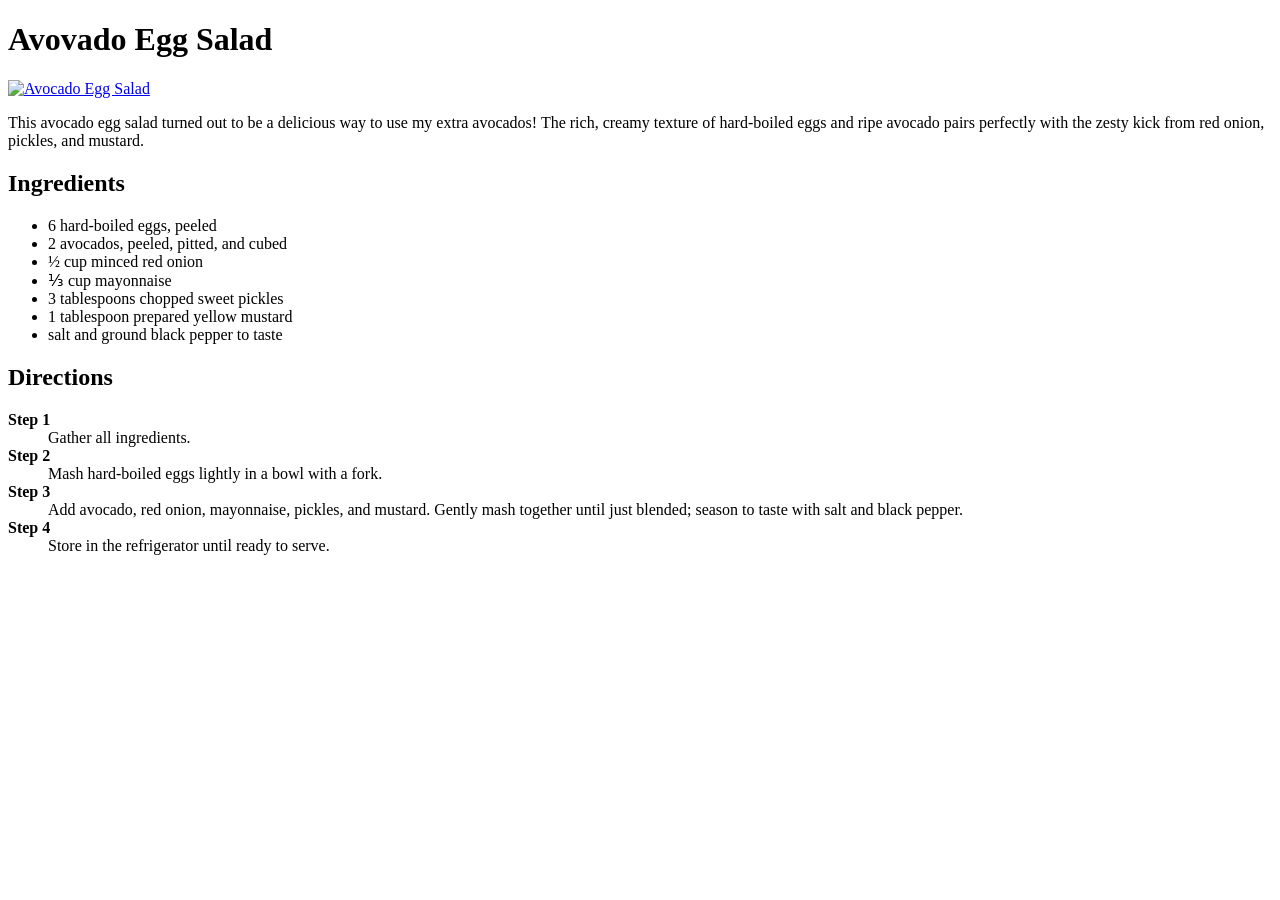
==== recipes/avocado_egg_salad.html @ 8d49a535 "Recipe pages The html files for the recipe page" ====
<!DOCTYPE html>
<html lang="en">
<head>
    <meta charset="UTF-8">
    <meta name="viewport" content="width=device-width, initial-scale=1.0">
    <link rel="stylesheet" href="/style.css">
    <title>Avovado Egg Salad</title>
</head>
<body>
    <h1>Avovado Egg Salad</h1>

    <section class="con-img">
    <a href="https://www.allrecipes.com/thmb/Q5Qtqv2Tt45S4Kwhwqpf8R0yDlQ=/750x0/filters:no_upscale():max_bytes(150000):strip_icc()/170446-avocado-egg-salad-VAT-001-4x3-a1d881facde344838dd2d7a54df83189.jpg"><img src="https://www.allrecipes.com/thmb/Q5Qtqv2Tt45S4Kwhwqpf8R0yDlQ=/750x0/filters:no_upscale():max_bytes(150000):strip_icc()/170446-avocado-egg-salad-VAT-001-4x3-a1d881facde344838dd2d7a54df83189.jpg" alt="Avocado Egg Salad"></a>

    <p>This avocado egg salad turned out to be a delicious way to use my extra avocados! The rich, creamy texture of hard-boiled eggs and ripe avocado pairs perfectly with the zesty kick from red onion, pickles, and mustard.</p>

    <div class="ingre"></div>
    <h2>Ingredients</h2>

    <ul>
        <li>6 hard-boiled eggs, peeled</li>
        <li>2 avocados, peeled, pitted, and cubed</li>
        <li>½ cup minced red onion</li>
        <li>⅓ cup mayonnaise</li>
        <li>3 tablespoons chopped sweet pickles</li>
        <li>1 tablespoon prepared yellow mustard</li>
        <li>salt and ground black pepper to taste</li>
    </ul>


    <h2>Directions</h2>
    <dl>
        <dt>
            <b>Step 1</b>
        </dt>
        <dd>Gather all ingredients.</dd>

        <dt>
            <b>Step 2</b>
        </dt>
        <dd>Mash hard-boiled eggs lightly in a bowl with a fork. </dd>

        <dt>
            <b>Step 3</b>
        </dt>
        <dd>Add avocado, red onion, mayonnaise, pickles, and mustard. Gently mash together until just blended; season to taste with salt and black pepper. </dd>
   
        <dt>
            <b>Step 4</b>
        </dt>
        <dd>Store in the refrigerator until ready to serve. </dd>
    </dl>
    </section>
</body>
</html>
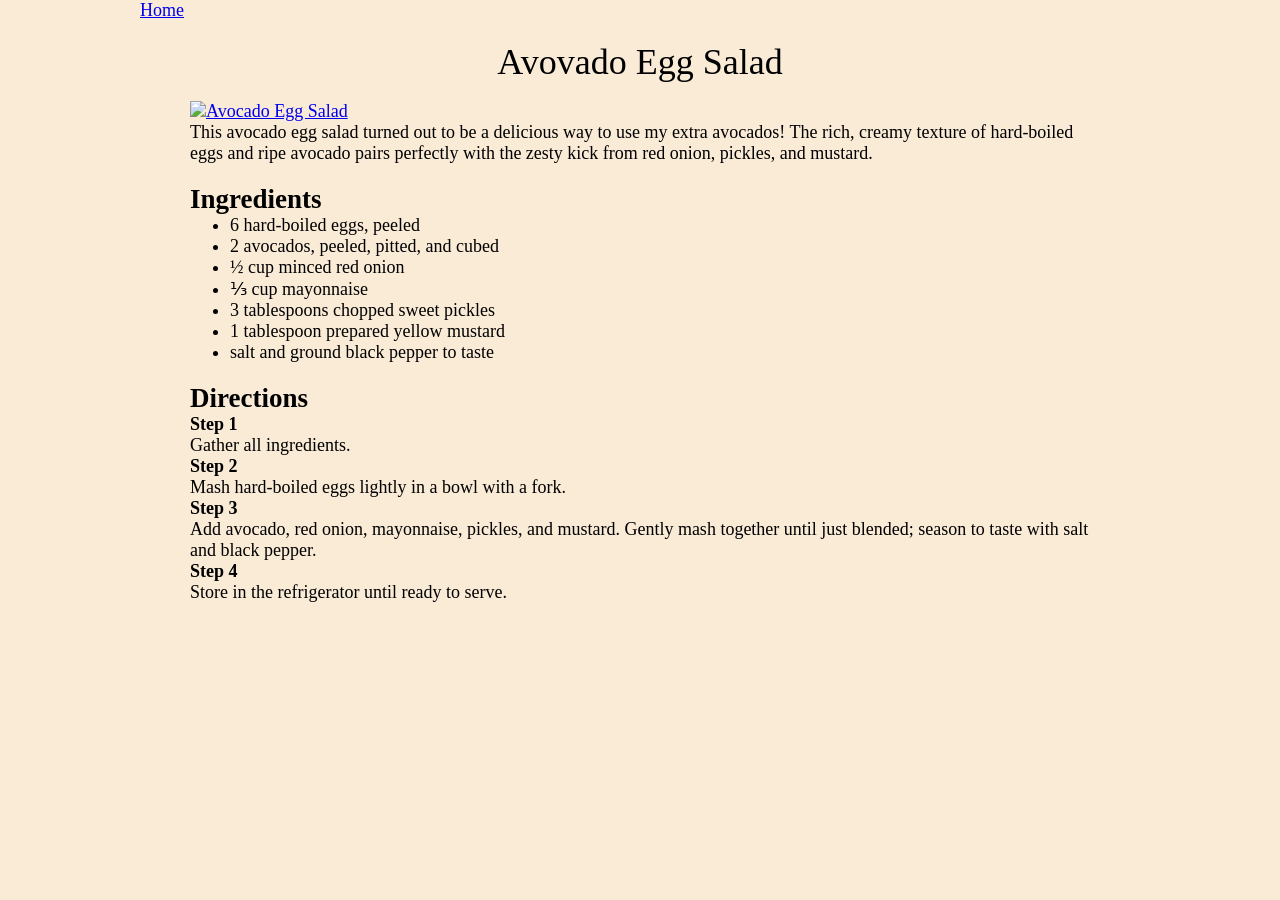
==== commit f91f6408: "Homepage link Added a home link to go back to the homepage" ====
--- a/recipes/avocado_egg_salad.html
+++ b/recipes/avocado_egg_salad.html
@@ -7,6 +7,8 @@
     <title>Avovado Egg Salad</title>
 </head>
 <body>
+
+     <a href="../index.html">Home</a>
     <h1>Avovado Egg Salad</h1>
 
     <section class="con-img">
--- a/style.css
+++ b/style.css
@@ -0,0 +1,64 @@
+*  {
+    margin: 0;
+}
+
+body {
+    width: 1000px;
+    margin: 0 auto;
+    background-color: antiquewhite;
+    font-family: "Quintessential", serif;
+    font-weight: 400;
+    font-style: normal;
+    font-size: large;
+}
+
+h1 {
+    width: 100%;
+    height: 50px;
+    margin: 0 auto;
+    padding-top: 20px;
+    font-family: "Condiment", cursive;
+    font-optical-sizing: auto;
+    font-weight: 400;
+    font-style: normal;
+    text-align: center;
+}
+
+section {
+    margin: 10px 50px;
+}
+
+a {
+    margin: 0 auto;
+    text-align: center;
+}
+
+img {
+    width: 400px;
+    height: 400px;
+    align-items: center;
+}
+
+.odin-recipes-home-img div {
+    list-style: none;
+    margin: 20px;
+    padding: 10px;
+    text-align: center;
+}
+
+.odin-recipes-home-img img {
+    width: 600px;
+}
+
+.odin-recipes-home-img a {
+    text-decoration: none;
+    color: black;
+}
+
+ul {
+    margin: 0 0 20px 0;
+}
+
+h2 {
+    margin: 20px 0 0 0;
+}
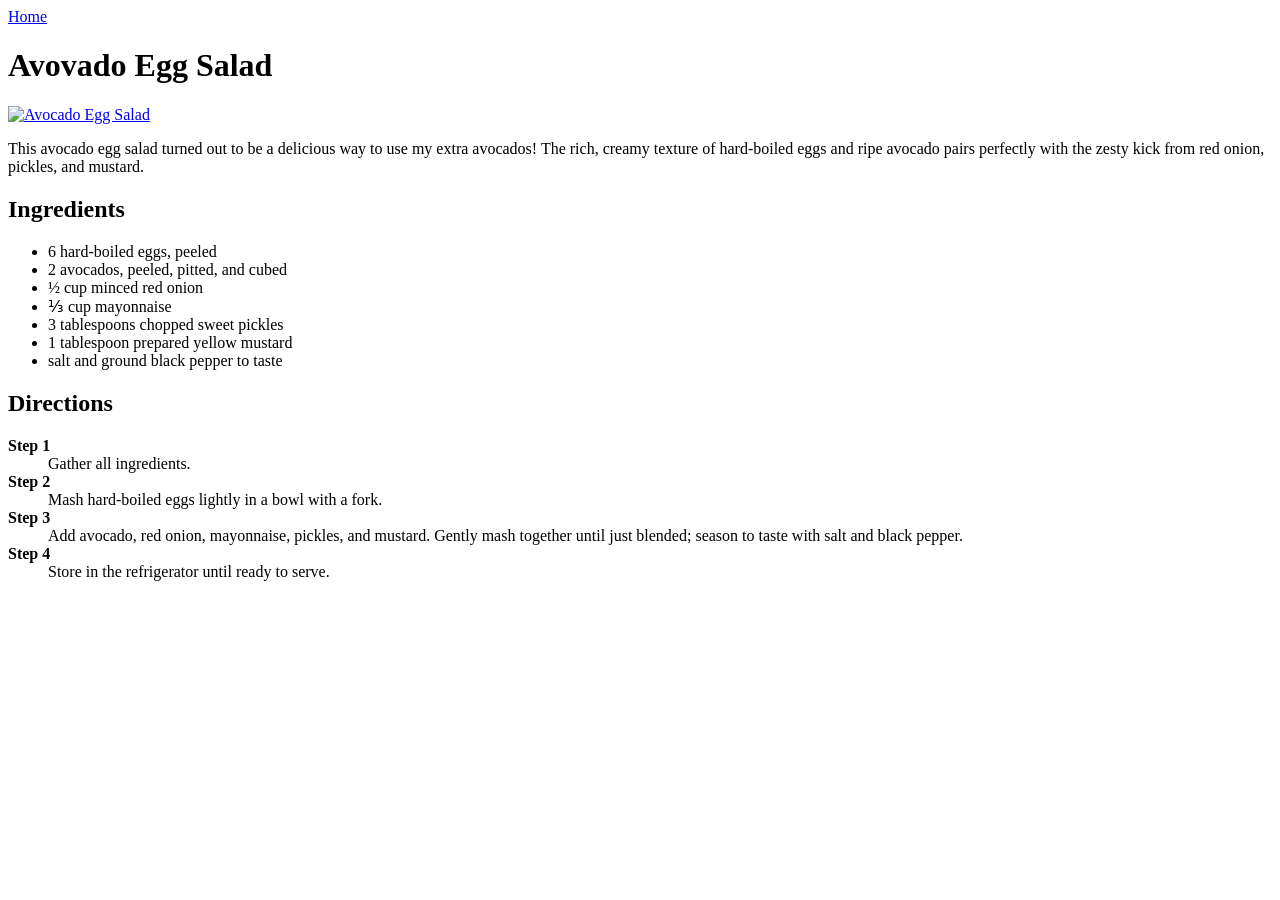
==== commit 1d8025c5: "Modified CSS Added a CSS folder to keep everything organized." ====
--- a/recipes/avocado_egg_salad.html
+++ b/recipes/avocado_egg_salad.html
@@ -3,7 +3,10 @@
 <head>
     <meta charset="UTF-8">
     <meta name="viewport" content="width=device-width, initial-scale=1.0">
-    <link rel="stylesheet" href="/style.css">
+    <link rel="preconnect" href="https://fonts.googleapis.com">
+    <link rel="preconnect" href="https://fonts.gstatic.com" crossorigin>
+    <link href="https://fonts.googleapis.com/css2?family=Condiment&family=Montserrat:ital,wght@0,100..900;1,100..900&family=Playfair:ital,opsz,wght@0,5..1200,300..900;1,5..1200,300..900&family=Quintessential&display=swap" rel="stylesheet">
+    <link rel="stylesheet" href="css/style.css">
     <title>Avovado Egg Salad</title>
 </head>
 <body>
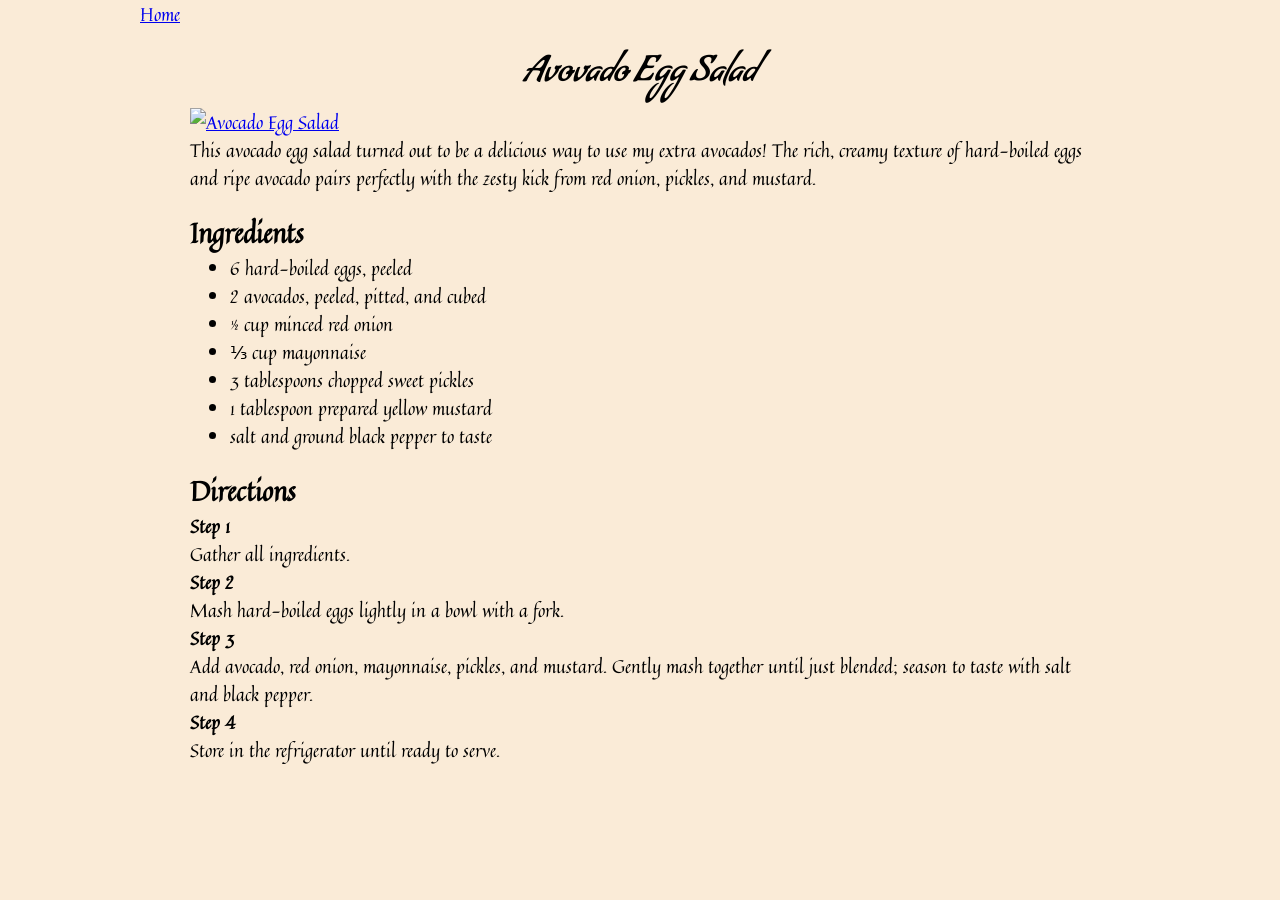
==== commit cb00f8af: "Modified CSS Made changeson the CSS path for all the recipes pages." ====
--- a/recipes/avocado_egg_salad.html
+++ b/recipes/avocado_egg_salad.html
@@ -6,7 +6,7 @@
     <link rel="preconnect" href="https://fonts.googleapis.com">
     <link rel="preconnect" href="https://fonts.gstatic.com" crossorigin>
     <link href="https://fonts.googleapis.com/css2?family=Condiment&family=Montserrat:ital,wght@0,100..900;1,100..900&family=Playfair:ital,opsz,wght@0,5..1200,300..900;1,5..1200,300..900&family=Quintessential&display=swap" rel="stylesheet">
-    <link rel="stylesheet" href="css/style.css">
+    <link rel="stylesheet" href="/css/style.css">
     <title>Avovado Egg Salad</title>
 </head>
 <body>
--- a/css/style.css
+++ b/css/style.css
@@ -0,0 +1,64 @@
+*  {
+    margin: 0;
+}
+
+body {
+    width: 1000px;
+    margin: 0 auto;
+    background-color: antiquewhite;
+    font-family: "Quintessential", serif;
+    font-weight: 400;
+    font-style: normal;
+    font-size: large;
+}
+
+h1 {
+    width: 100%;
+    height: 50px;
+    margin: 0 auto;
+    padding-top: 20px;
+    font-family: "Condiment", cursive;
+    font-optical-sizing: auto;
+    font-weight: 400;
+    font-style: normal;
+    text-align: center;
+}
+
+section {
+    margin: 10px 50px;
+}
+
+a {
+    margin: 0 auto;
+    text-align: center;
+}
+
+img {
+    width: 400px;
+    height: 400px;
+    align-items: center;
+}
+
+.odin-recipes-home-img div {
+    list-style: none;
+    margin: 20px;
+    padding: 10px;
+    text-align: center;
+}
+
+.odin-recipes-home-img img {
+    width: 600px;
+}
+
+.odin-recipes-home-img a {
+    text-decoration: none;
+    color: black;
+}
+
+ul {
+    margin: 0 0 20px 0;
+}
+
+h2 {
+    margin: 20px 0 0 0;
+}
